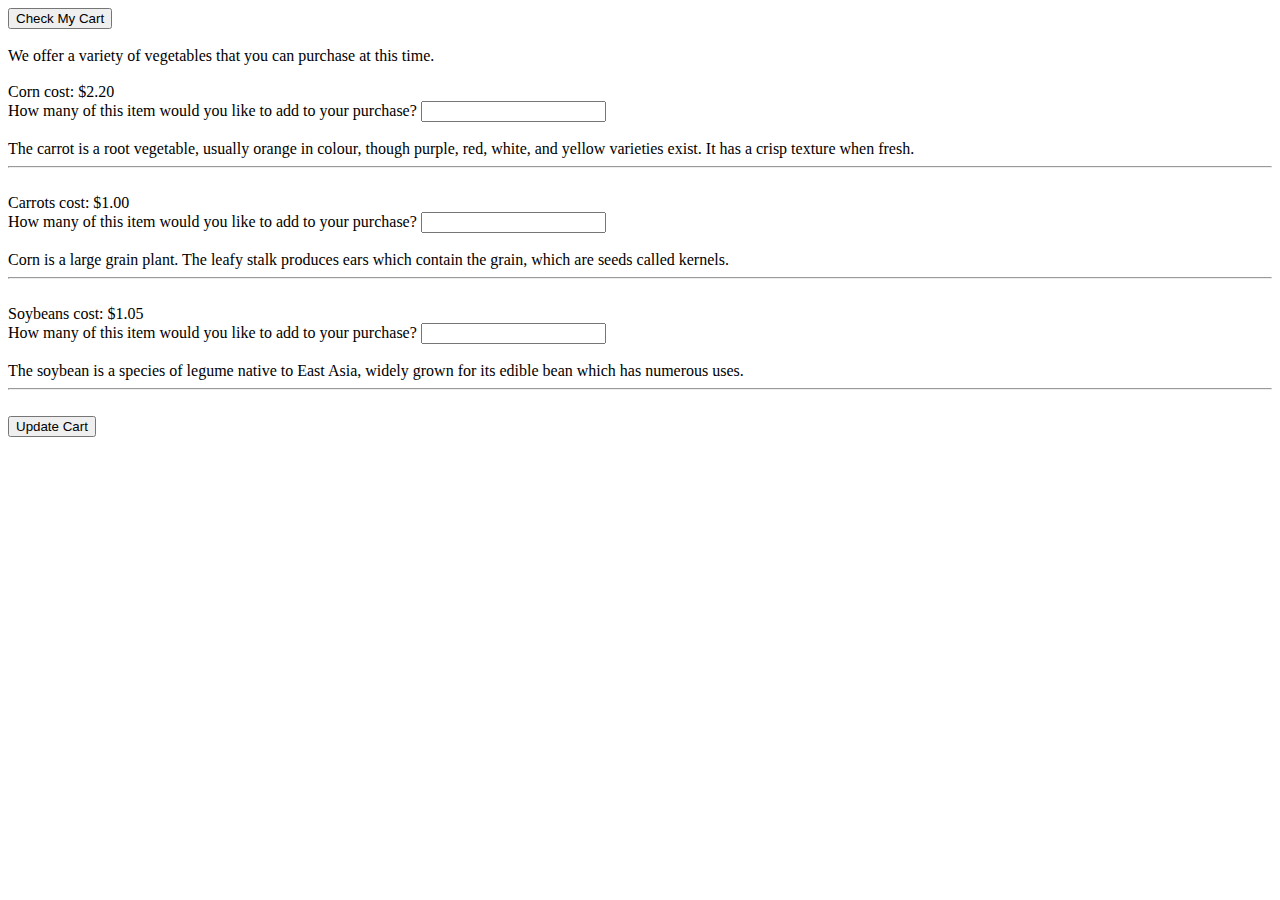
==== index.html @ 5c7693d8 "Create index.html" ====
<html>
	<head>
		<!--
		<title>Skyway Backrub - Home | Massage made easy</title>
		<meta http-equiv="content-type" content="text/html; charset=utf-8" />
		<meta name="description" content="Skyway Backrub is a licensed massage center serving the downtown Saint Paul community with convenient and affordable health care." />
		<meta name="keywords" content="Alliance Bank Building, Massage, Downtown St. Paul, Health care, Walkin" />
		<meta name="author" content="Josie Hill | Melody Werner | Leah Liberman | William Bunin" />
		<meta name="google-site-verification" content="dOSrc0x0VTHjP5eWG-mUKx15aUzUKClLH2_n7ij3YjE" />
		<link rel="stylesheet" type="text/css" href="css/style.css" media="screen" />-->
		
		<script type="text/javascript" src="vegetables_functions.js"></script>		
		<script type="text/javascript" src="vegetables.json"></script>
		
		<!--
		<link rel="icon" type="image/png" sizes="32x32" href="img/ufo.png">
		<link rel="icon" type="image/png" sizes="96x96" href="img/ufo.png">
		<link rel="icon" type="image/png" sizes="16x16" href="img/ufo.png">
		-->
		

	</head>
	
	<body onload="fill_content_home();">
		<div id="wrapper">
			<button onclick="window.location.href='./my_cart.html'">Check My Cart</button>
			<br><br>
			<div id="content">
			
			</div>
			
		</div>
	</body>


</html>
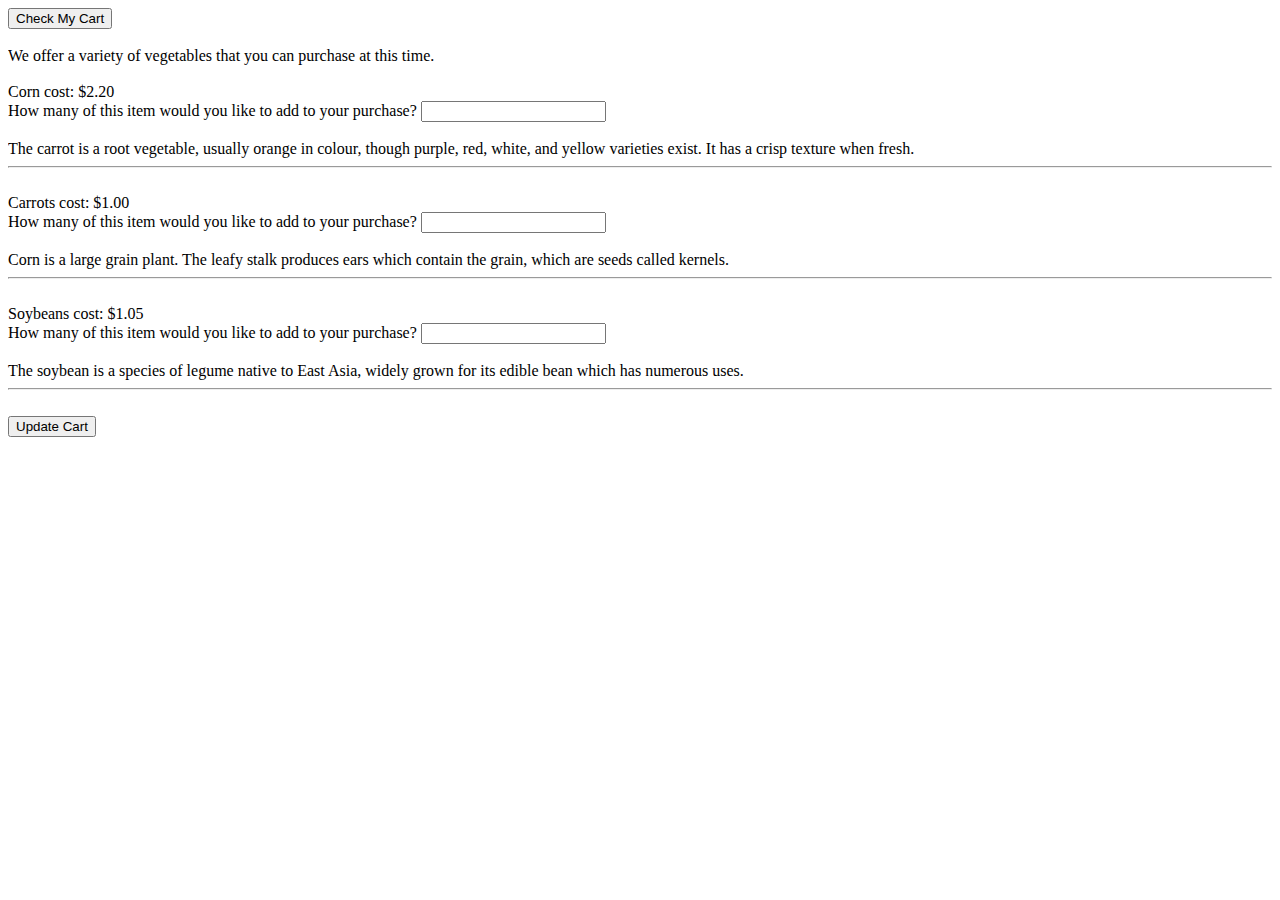
==== commit ced931be: "Update index.html" ====
--- a/index.html
+++ b/index.html
@@ -1,23 +1,9 @@
 <html>
 	<head>
-		<!--
-		<title>Skyway Backrub - Home | Massage made easy</title>
-		<meta http-equiv="content-type" content="text/html; charset=utf-8" />
-		<meta name="description" content="Skyway Backrub is a licensed massage center serving the downtown Saint Paul community with convenient and affordable health care." />
-		<meta name="keywords" content="Alliance Bank Building, Massage, Downtown St. Paul, Health care, Walkin" />
-		<meta name="author" content="Josie Hill | Melody Werner | Leah Liberman | William Bunin" />
-		<meta name="google-site-verification" content="dOSrc0x0VTHjP5eWG-mUKx15aUzUKClLH2_n7ij3YjE" />
-		<link rel="stylesheet" type="text/css" href="css/style.css" media="screen" />-->
-		
+		<title>Ve-Getable | Home</title>
 		<script type="text/javascript" src="vegetables_functions.js"></script>		
 		<script type="text/javascript" src="vegetables.json"></script>
-		
-		<!--
-		<link rel="icon" type="image/png" sizes="32x32" href="img/ufo.png">
-		<link rel="icon" type="image/png" sizes="96x96" href="img/ufo.png">
-		<link rel="icon" type="image/png" sizes="16x16" href="img/ufo.png">
-		-->
-		
+		<link rel="stylesheet" type="text/css" href="vegetables.css" />
 
 	</head>
 	
